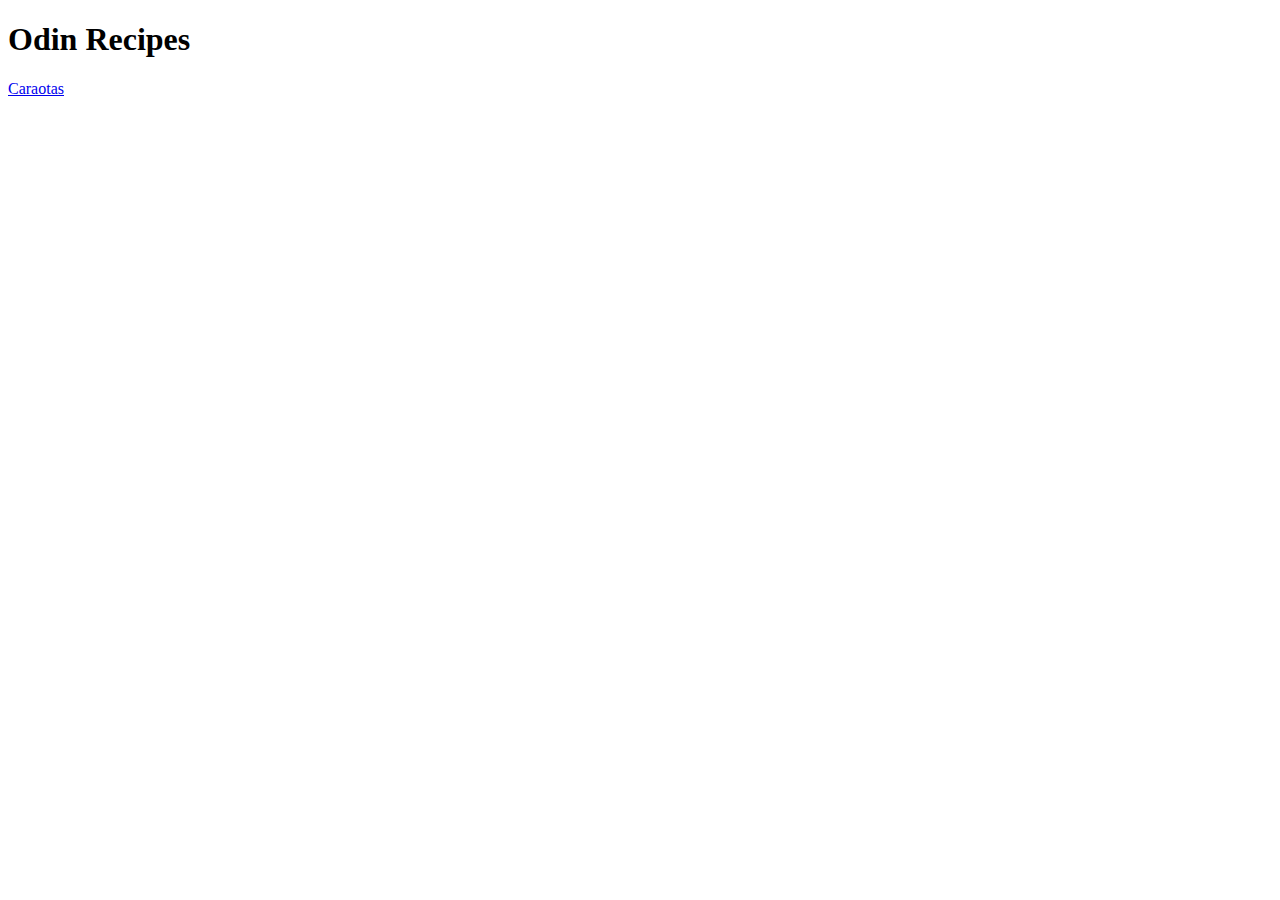
==== index.html @ d768129e "Update website structure" ====
<!DOCTYPE html>
<html lang="en">
<head>
    <meta charset="UTF-8">
    <meta http-equiv="X-UA-Compatible" content="IE=edge">
    <meta name="viewport" content="width=device-width, initial-scale=1.0">
    <title>Odin Recipes</title>
</head>
<body>
    <h1>Odin Recipes</h1>
    <a href="./recipes/caraotas.html">Caraotas</a>
</body>
</html>
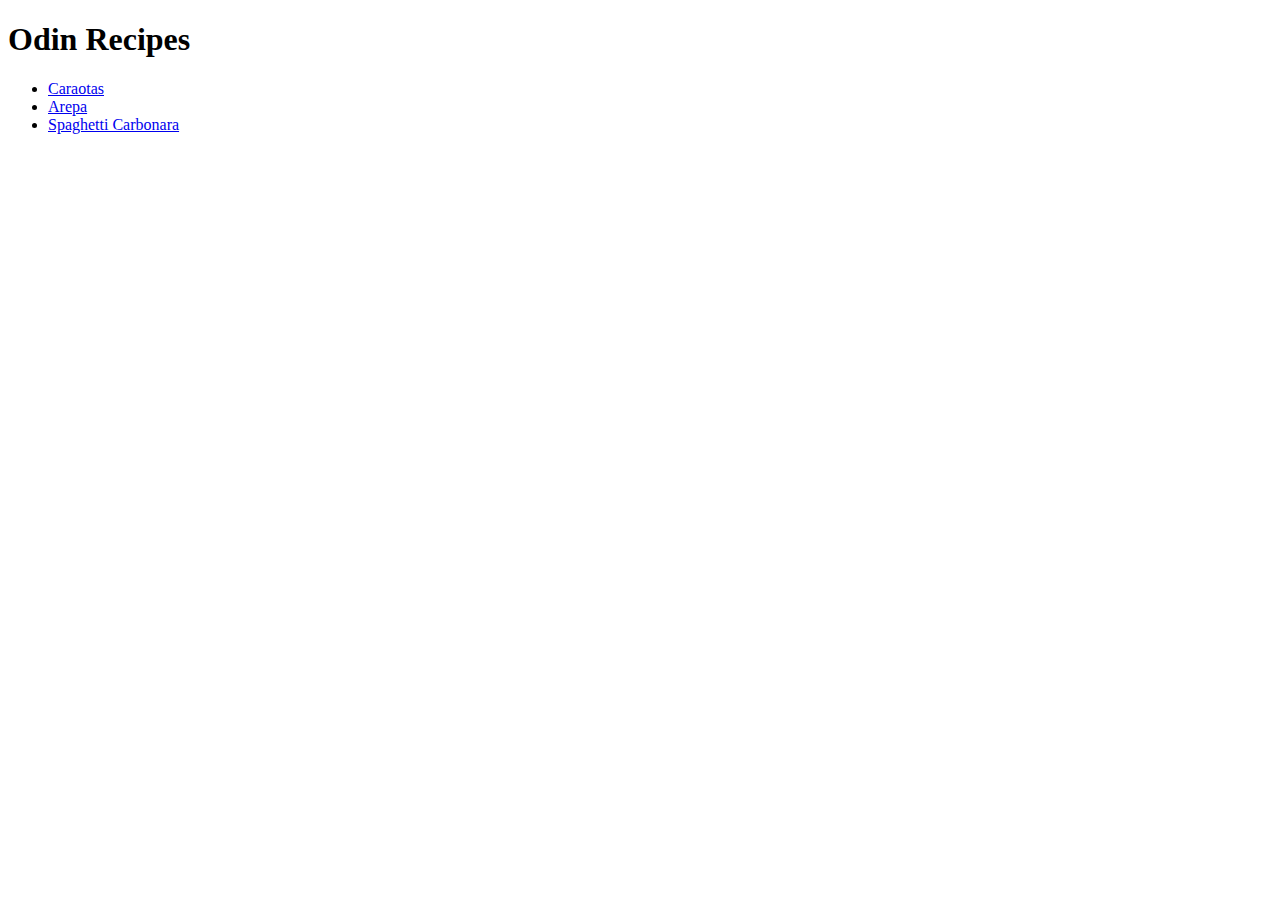
==== commit c5566a1a: "Add new recipes" ====
--- a/index.html
+++ b/index.html
@@ -8,6 +8,10 @@
 </head>
 <body>
     <h1>Odin Recipes</h1>
-    <a href="./recipes/caraotas.html">Caraotas</a>
+    <ul>
+        <li><a href="./recipes/caraotas.html">Caraotas</a></li>
+        <li><a href="./recipes/arepa.html">Arepa</a></li>
+        <li><a href="./recipes/spaghetti-carbonara.html">Spaghetti Carbonara</a></li>
+    </ul>
 </body>
 </html>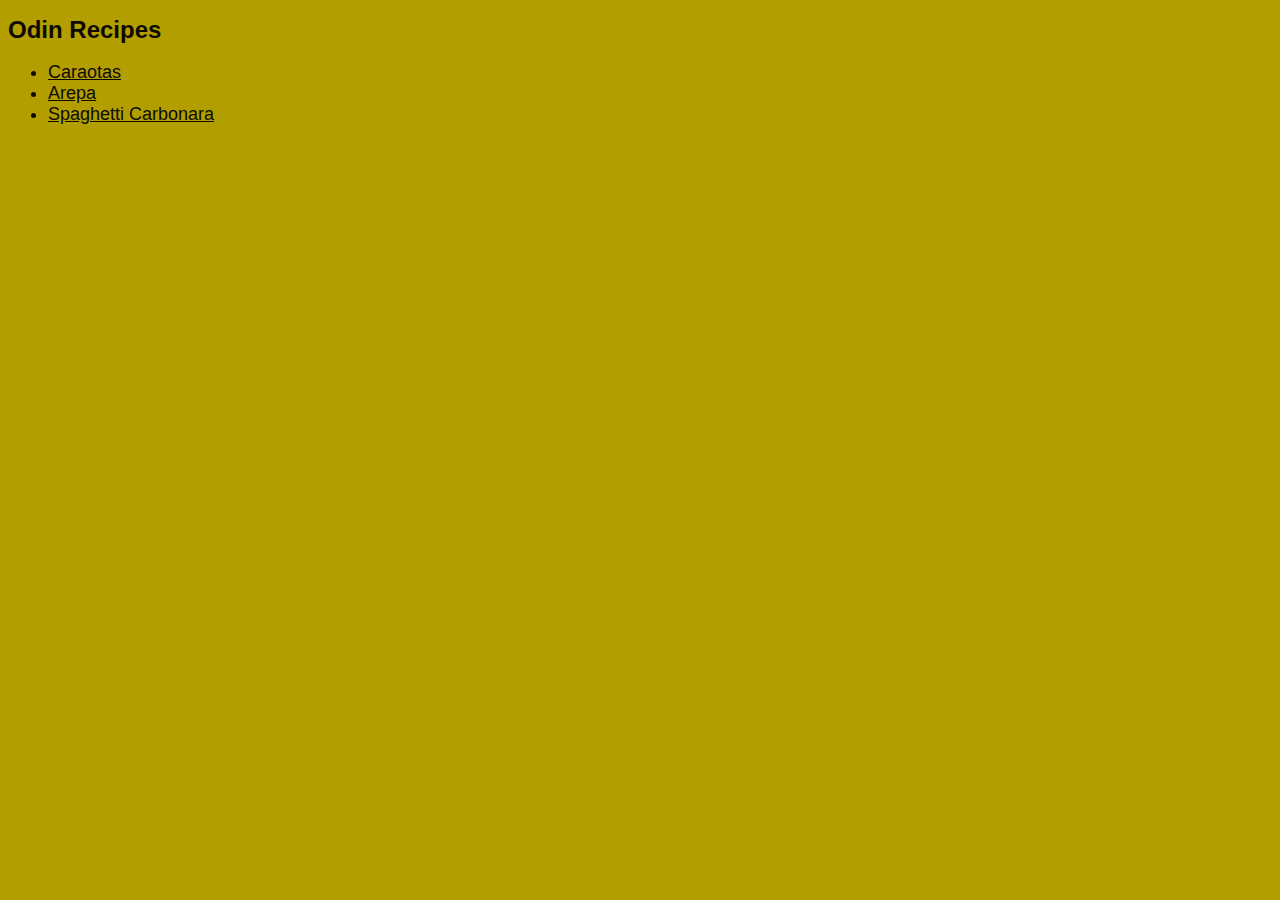
==== commit cdf1187e: "Add styles.css" ====
--- a/index.html
+++ b/index.html
@@ -5,6 +5,7 @@
     <meta http-equiv="X-UA-Compatible" content="IE=edge">
     <meta name="viewport" content="width=device-width, initial-scale=1.0">
     <title>Odin Recipes</title>
+    <link rel="stylesheet" href="./styles.css">
 </head>
 <body>
     <h1>Odin Recipes</h1>
--- a/styles.css
+++ b/styles.css
@@ -0,0 +1,28 @@
+img {
+    width: 400px;
+    height: auto;
+}
+
+* {
+    background-color: hsla(53, 100%, 35%, 1);
+    color: hsla(38, 100%, 3%, 1);
+    font-family: Verdana, Tahoma, sans-serif;
+}
+
+h1 {
+    font-size: 24px;
+}
+
+h2 {
+    font-size: 22px;
+}
+
+h3 {
+    font-size: 20px;
+}
+
+p,
+ul,
+ol {
+    font-size: 18px;
+}